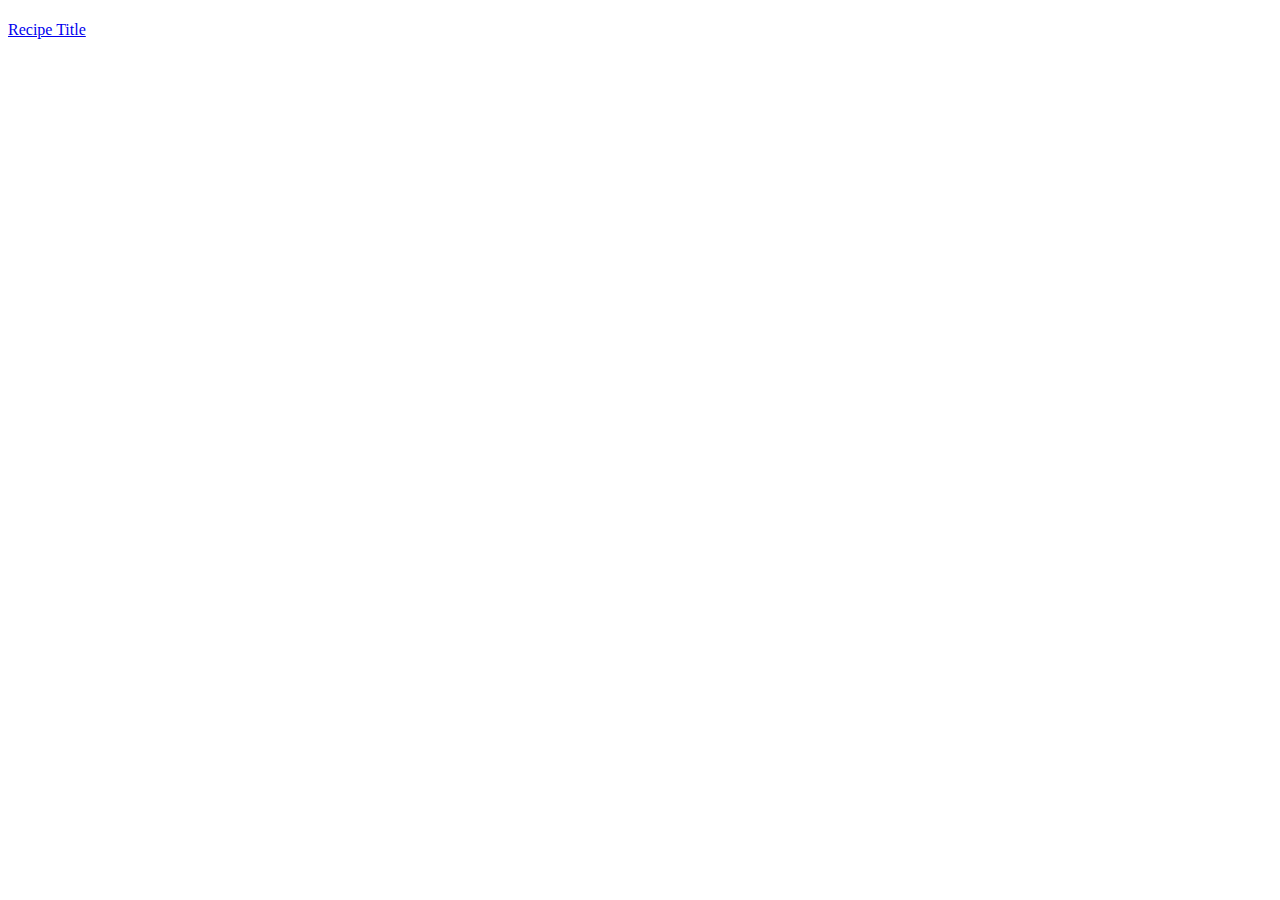
==== index.html @ 55a38eb6 "pizza.html" ====
<!DOCTYPE html>

<html lang="en">
<head>

    <meta charset="UTF-8">
    <body>
        <h1 "Odin Recipes 1"></h1>
        <a href="recipes/pizza.html">Recipe Title</a>
        
    </body>
    
</head>

</html>
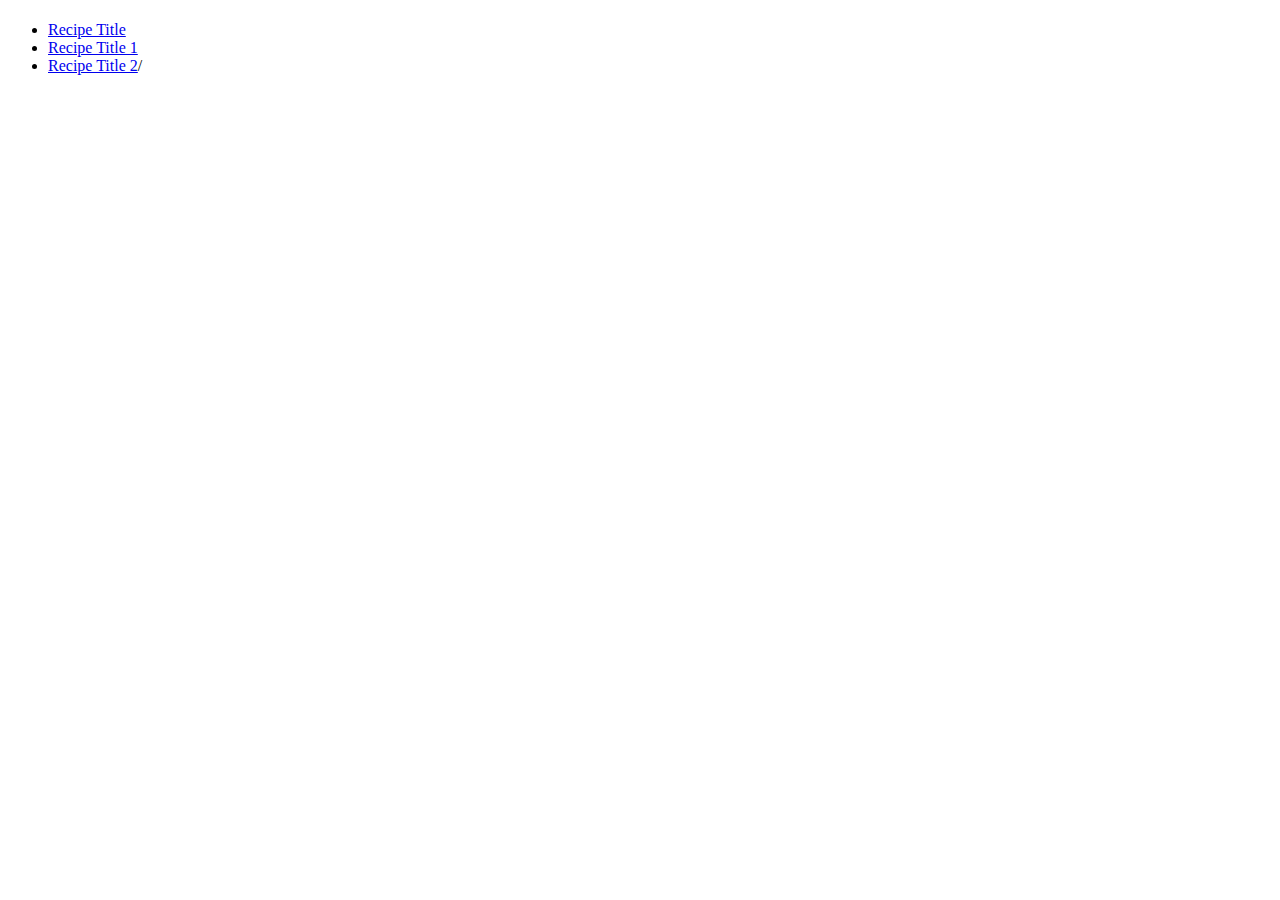
==== commit 42255ba1: "recipes1.html" ====
--- a/index.html
+++ b/index.html
@@ -6,8 +6,16 @@
     <meta charset="UTF-8">
     <body>
         <h1 "Odin Recipes 1"></h1>
-        <a href="recipes/pizza.html">Recipe Title</a>
-        
+       <ul>
+        <li><a href="recipes/pizza.html">Recipe Title</a></li>
+
+        <li><a href="recipes/recipes1.html">Recipe Title 1</a></li>
+
+        <li><a href="recipes/recipes2.html">Recipe Title 2</a>/</li>
+
+    </ul>
+
+
     </body>
     
 </head>
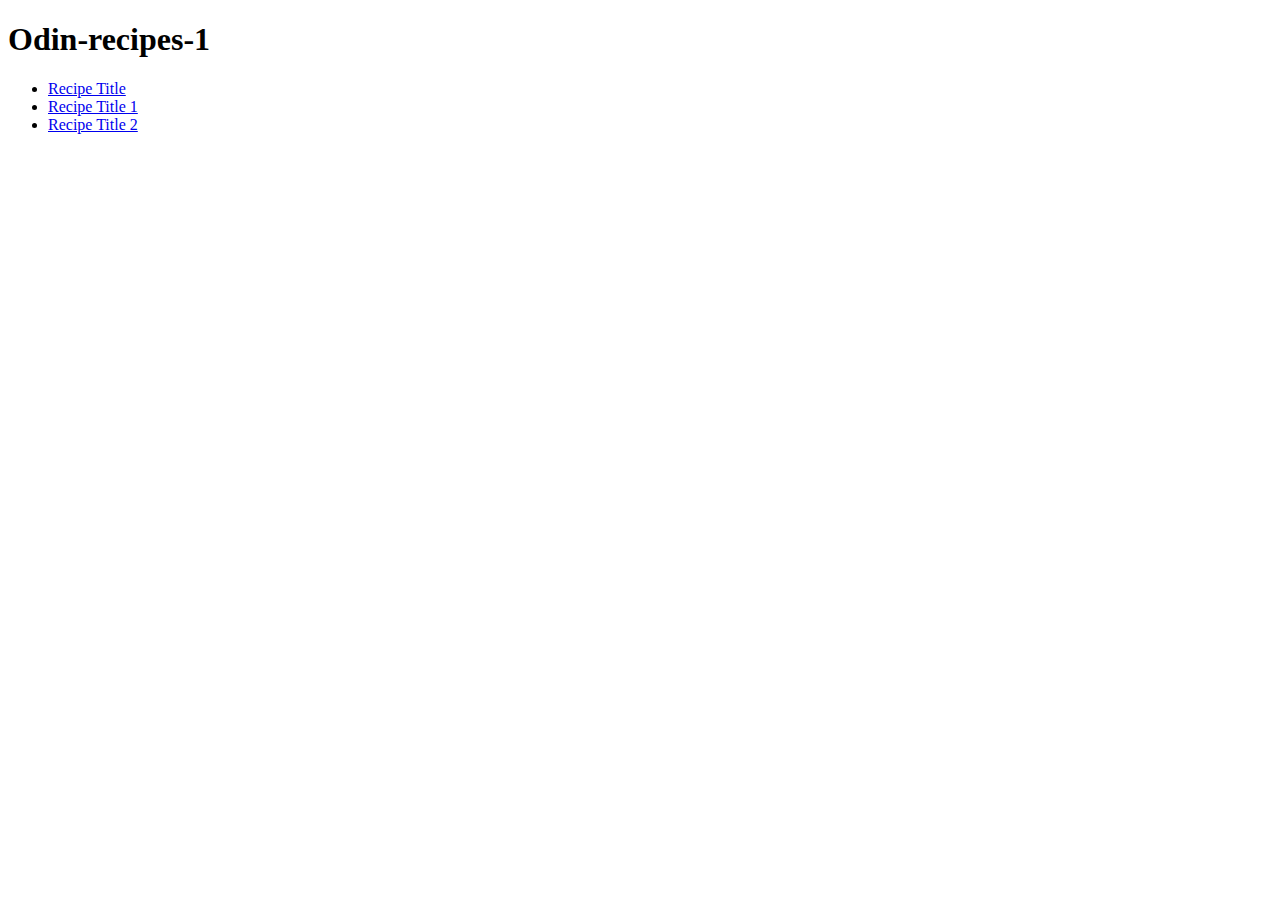
==== commit b7ab2bdd: "pizza.html" ====
--- a/index.html
+++ b/index.html
@@ -5,13 +5,13 @@
 
     <meta charset="UTF-8">
     <body>
-        <h1 "Odin Recipes 1"></h1>
+        <h1>Odin-recipes-1</h1>
        <ul>
         <li><a href="recipes/pizza.html">Recipe Title</a></li>
 
         <li><a href="recipes/recipes1.html">Recipe Title 1</a></li>
 
-        <li><a href="recipes/recipes2.html">Recipe Title 2</a>/</li>
+        <li><a href="recipes/recipes2.html">Recipe Title 2</a></li>
 
     </ul>
 
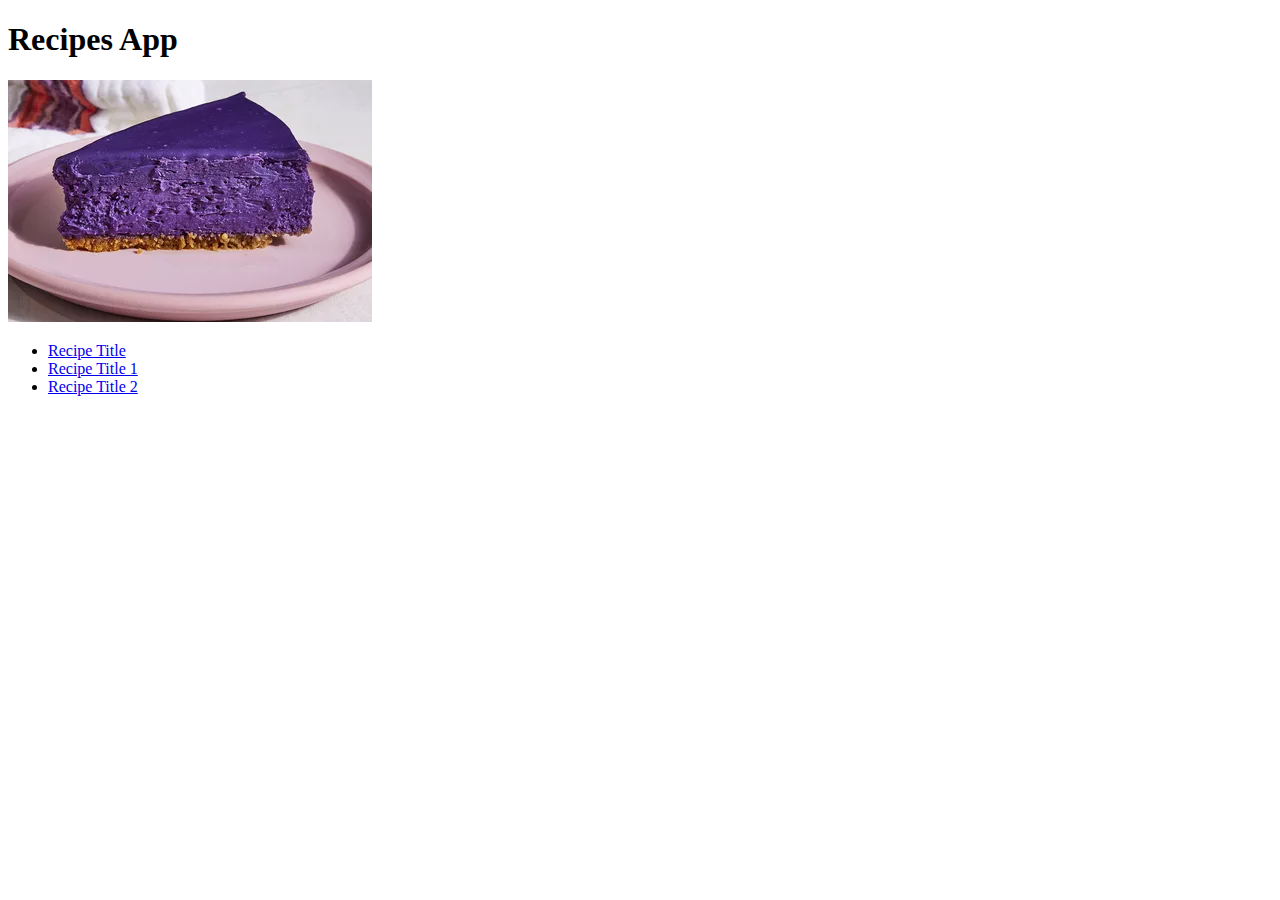
==== commit 92905596: "Add styles to recipes file" ====
--- a/index.html
+++ b/index.html
@@ -5,7 +5,9 @@
 
     <meta charset="UTF-8">
     <body>
-        <h1>Odin-recipes-1</h1>
+        <h1>Recipes App</h1>
+    <img src="recipes/images/cheesecake.webp"alt="cheesecake" />
+        
        <ul>
         <li><a href="recipes/pizza.html">Recipe Title</a></li>
 
@@ -18,6 +20,6 @@
 
     </body>
     
-</head>
+
 
 </html>